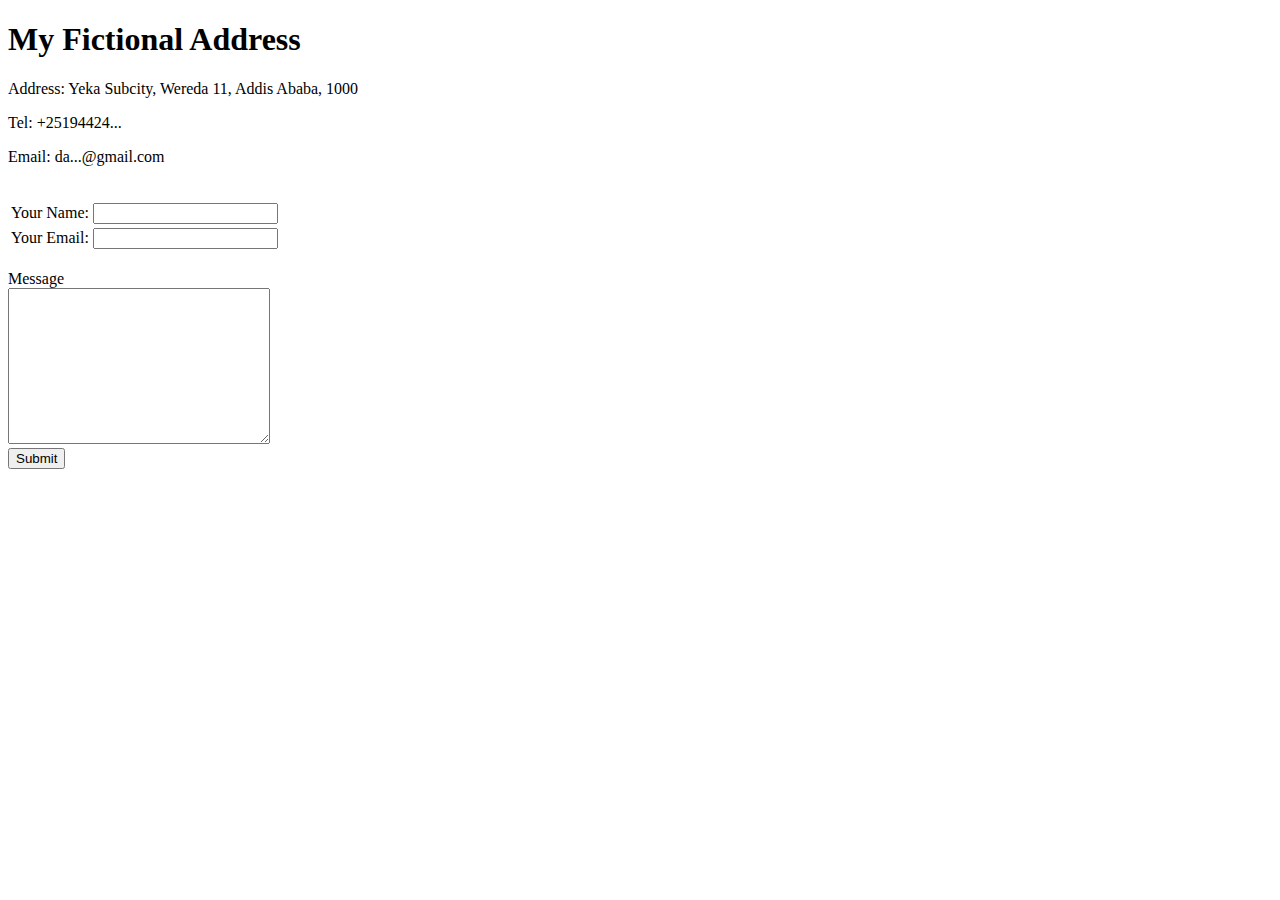
==== htmls/contact_me.html @ b45d7741 "we added initial cv website files" ====
<!DOCTYPE html>
<html lang="en">

<head>
    <meta charset="UTF-8">
    <meta name="viewport" content="width=device-width, initial-scale=1.0">
    <title>Davortes Studio | Contact Me</title>
</head>

<body>
    <h1>My Fictional Address</h1>
    <p>Address: Yeka Subcity, Wereda 11, Addis Ababa, 1000</p>
    <p>Tel: +25194424...</p>
    <p>Email: da...@gmail.com</p>
    <br>
    <form action="mailto: dav...@gmail.com" method="post" enctype="text/plain">
        <table>
            <tr>
                <td><label>Your Name: </label></td>
                <td><input type="text" name="yourName"></td>
            </tr>
            <tr>
                <td><label>Your Email: </label></td>
                <td><input type="email" name="yourEmail"></td>
            </tr>
        </table>
        <br>
        <label>Message</label>
        <br>
        <textarea name="yourMessage" cols="30" rows="10"></textarea>
        <br>
        <input type="submit">
    </form>
</body>

</html>
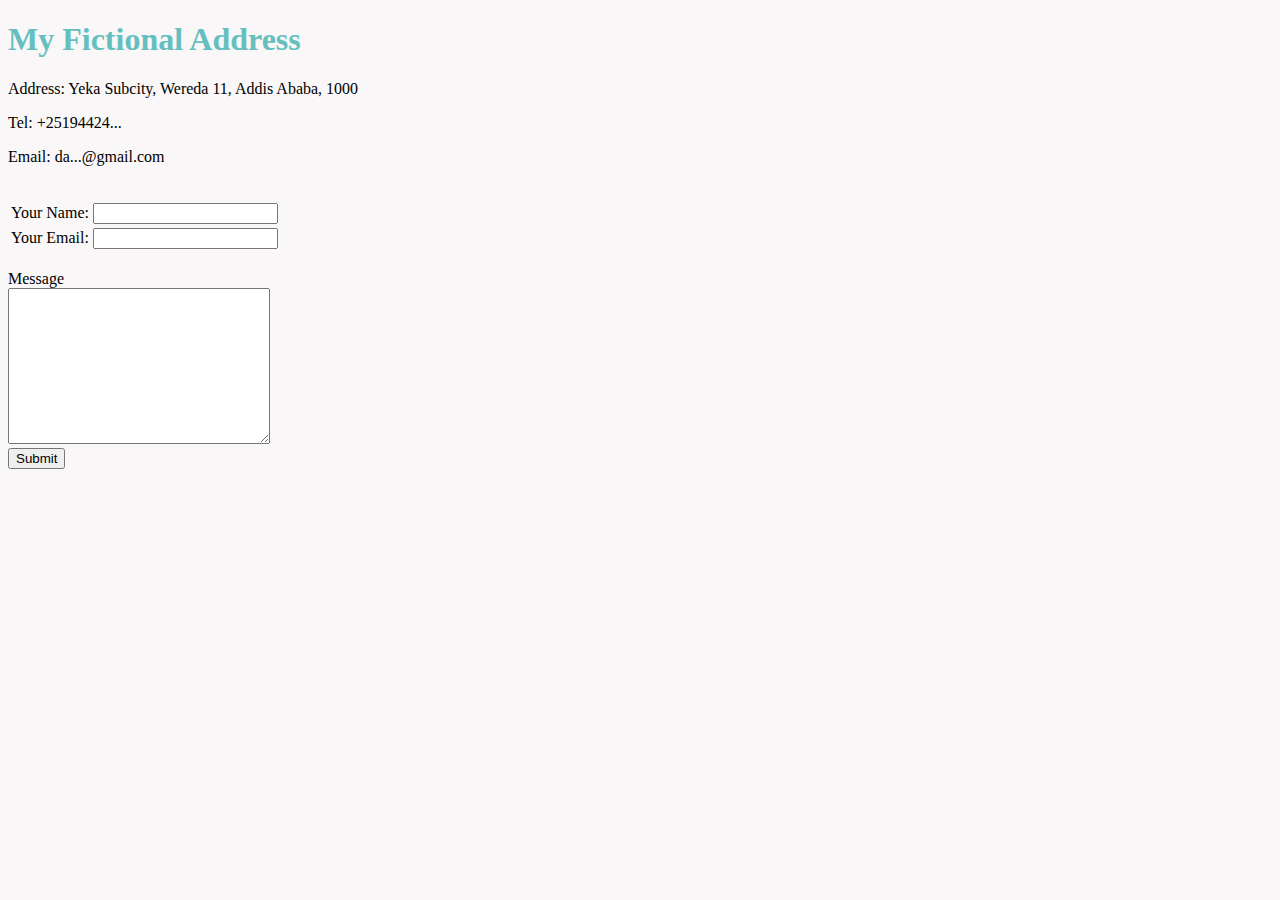
==== commit ab6b3253: "Add files via upload" ====
--- a/htmls/contact_me.html
+++ b/htmls/contact_me.html
@@ -5,6 +5,8 @@
     <meta charset="UTF-8">
     <meta name="viewport" content="width=device-width, initial-scale=1.0">
     <title>Davortes Studio | Contact Me</title>
+
+    <link rel="stylesheet" href="../css/styles.css" >
 </head>
 
 <body>
--- a/css/styles.css
+++ b/css/styles.css
@@ -0,0 +1,32 @@
+/************************************* Tag Sellectors *********************************************/
+body {
+  background-color: #f9f7f7;
+}
+
+hr {
+  border-style: none;
+  border-top-style: dotted;
+  border-width: 5px;
+  border-color: grey;
+  width: 5%;
+}
+
+h1 {
+  color: #66bfbf;
+}
+
+h3 {
+  color: aquamarine;
+}
+
+/************************************* Class Sellectors *********************************************/
+
+/************************************* Id Sellectors    *********************************************/
+#dave_prof {
+  border-radius: 100%;
+}
+/************************************* PsedoClass Sellector *****************************************/
+a:hover {
+  font-size: 19px;
+  color: red;
+}
